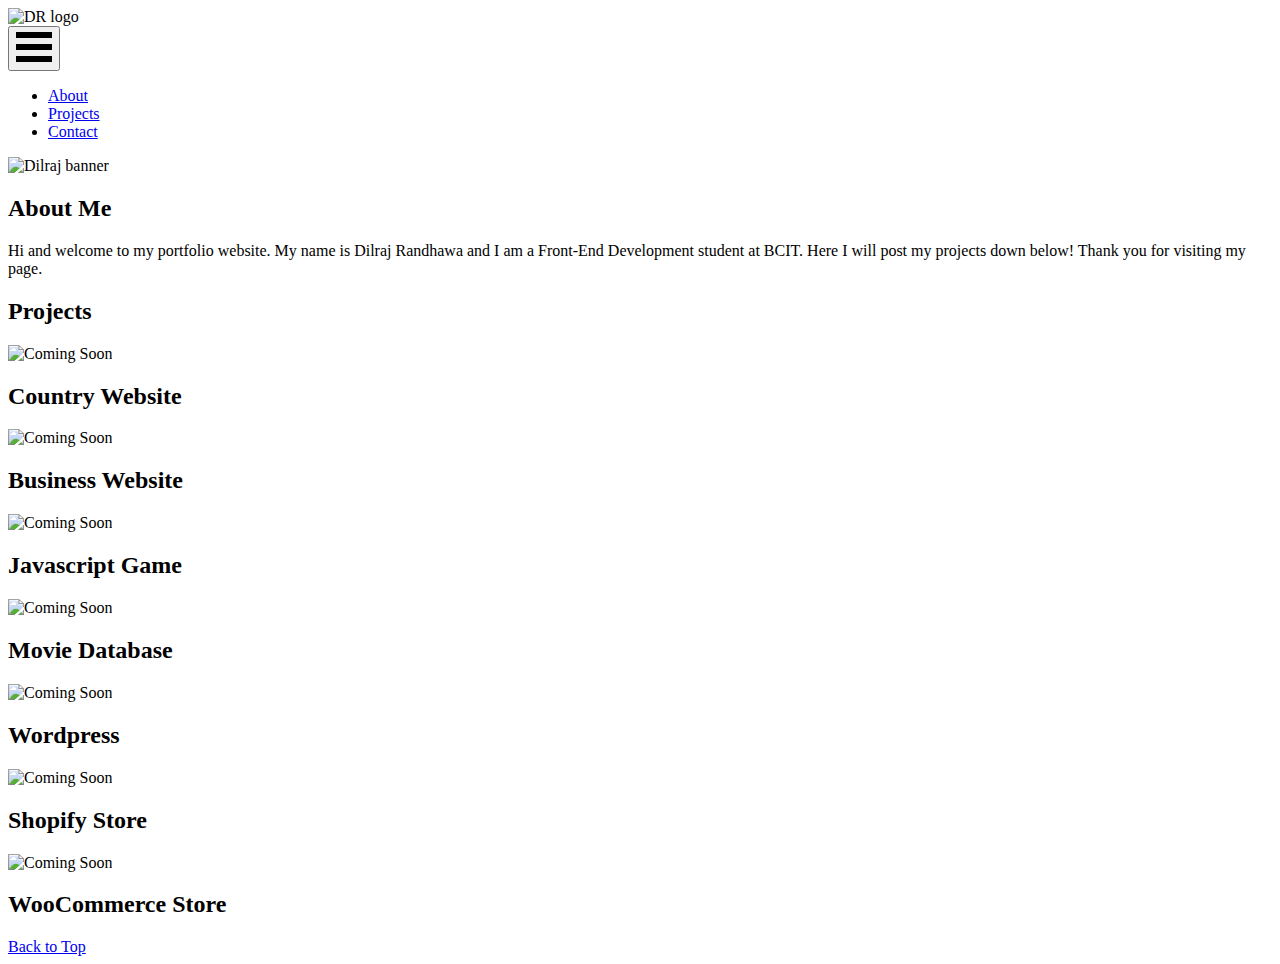
==== index.html @ c00e63e3 "updated html" ====
<!DOCTYPE html>
<html lang="en">
<head>
    <meta charset="UTF-8">
    <meta name="viewport" content="width=device-width, initial-scale=1.0">
    <title>Dilraj's Landing Page</title>
    <link rel="stylesheet" href="styles/normalize-fwd.css">
    <link rel="stylesheet" href="styles/index.css">
	<script src="scripts/navigation.js" defer></script>

</head>
<body>
    <div class="site-wrapper">
	
		<header class="site-header">
			<img src="https://dilrajrandhawa.com/images/Logo.svg" alt="DR logo" class="site-logo">
			<!-- <a href="index.html" class="site-name">Dilraj's Page</a> -->




            <nav class="site-navigation" id="site-navigation">

				<button class="menu-toggle" aria-controls="header-menu" aria-expanded="false" aria-label="Menu Toggle">
					<svg xmlns="http://www.w3.org/2000/svg" width="36" height="36" viewBox="0 0 24 24">
						<title>Menu Icon</title>
						<path d="M24 6h-24v-4h24v4zm0 4h-24v4h24v-4zm0 8h-24v4h24v-4z"></path>
					</svg>
				</button>

				<ul class="nav-menu" id="header-menu">
					<li><a href="#about-me">About</a></li>
					<li><a href="#projects">Projects</a></li>
					<li><a href="mailto:dilrajran@gmail.com">Contact</a></li>
				</ul>

			</nav> 

        </header>

        <main class="site-main">

			<header class="page-header">
				
				<img src="https://dilrajrandhawa.com/images/banner transparent.svg" alt="Dilraj banner"> <!--Used canva for banner-->
			</header>

			<section class="about-me">
				<h2>About Me</h2>
				<p>Hi and welcome to my portfolio website. My name is Dilraj Randhawa and I am a Front-End Development student at BCIT. Here I will post my projects down below! Thank you for visiting my page.</p>
			</section>
            <section class="section-projects">
				<h2 class="projects-heading">Projects</h2>
				<div class="projects-wrapper">
						
					<article class="projects">
						<img class="project-image" src="https://dilrajrandhawa.com/images/soon.png" alt="Coming Soon">
						<div class="project-text">
							<h2 class="project-name">Country Website</h2>
							<!-- <a class="project-link" href="#">View Project</a> -->
						</div>
					</article>

					<article class="projects">
						<img class="project-image" src="https://dilrajrandhawa.com/images/soon.png" alt="Coming Soon">
						<div class="project-text">
							<h2 class="project-name">Business Website</h2>
							<!-- <a class="project-link" href="#">View Project</a> -->
						</div>
					</article>

					<article class="projects">
						<img class="project-image" src="https://dilrajrandhawa.com/images/soon.png" alt="Coming Soon">
						<div class="project-text">
							<h2 class="project-name">Javascript Game</h2>
							<!-- <a class="project-link" href="#">View Project</a> -->
						</div>
					</article>

					<article class="projects">
						<img class="project-image" src="https://dilrajrandhawa.com/images/soon.png" alt="Coming Soon">
						<div class="project-text">
							<h2 class="project-name">Movie Database</h2>
							<!-- <a class="project-link" href="#">View Project</a> -->
						</div>
					</article>
                    <article class="projects">
						<img class="project-image" src="https://dilrajrandhawa.com/images/soon.png" alt="Coming Soon">
						<div class="project-text">
							<h2 class="project-name">Wordpress</h2>
							<!-- <a class="project-link" href="#">View Project</a> -->
						</div>
					</article>

					<article class="projects">
						<img class="project-image" src="https://dilrajrandhawa.com/images/soon.png" alt="Coming Soon">
						<div class="project-text">
							<h2 class="project-name">Shopify Store</h2>
							<!-- <a class="project-link" href="#">View Project</a> -->
						</div>
					</article>

					<article class="projects">
						<img class="project-image" src="https://dilrajrandhawa.com/images/soon.png" alt="Coming Soon">
						<div class="project-text">
							<h2 class="project-name">WooCommerce Store</h2>
							<!-- <a class="project-link" href="#">View Project</a> -->
						</div>
					</article>

				</div>
			</section>
		</main>
		<footer class="site-footer">
			<a class="back-to-top" href="#top">Back to Top</a>
		</footer>
</body>
</html>
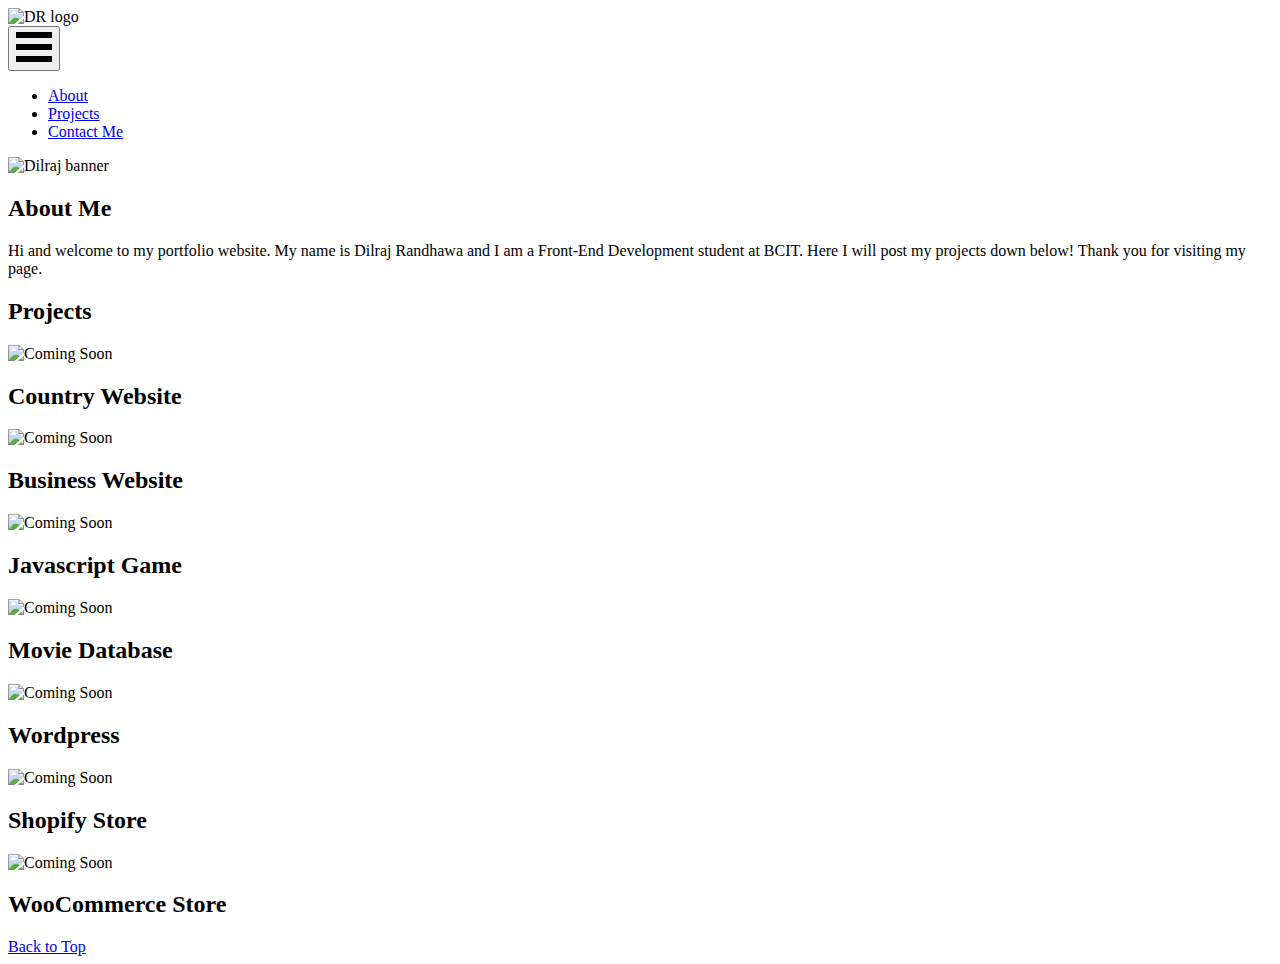
==== commit 044b776e: "updated Html" ====
--- a/index.html
+++ b/index.html
@@ -29,9 +29,9 @@
 				</button>
 
 				<ul class="nav-menu" id="header-menu">
-					<li><a href="#about-me">About</a></li>
-					<li><a href="#projects">Projects</a></li>
-					<li><a href="mailto:dilrajran@gmail.com">Contact</a></li>
+					<li><a href="https://dilrajrandhawa.com/#about-me">About</a></li>
+					<li><a href="https://dilrajrandhawa.com/#projects">Projects</a></li>
+					<li><a href="mailto:dilrajran@gmail.com">Contact Me</a></li>
 				</ul>
 
 			</nav> 
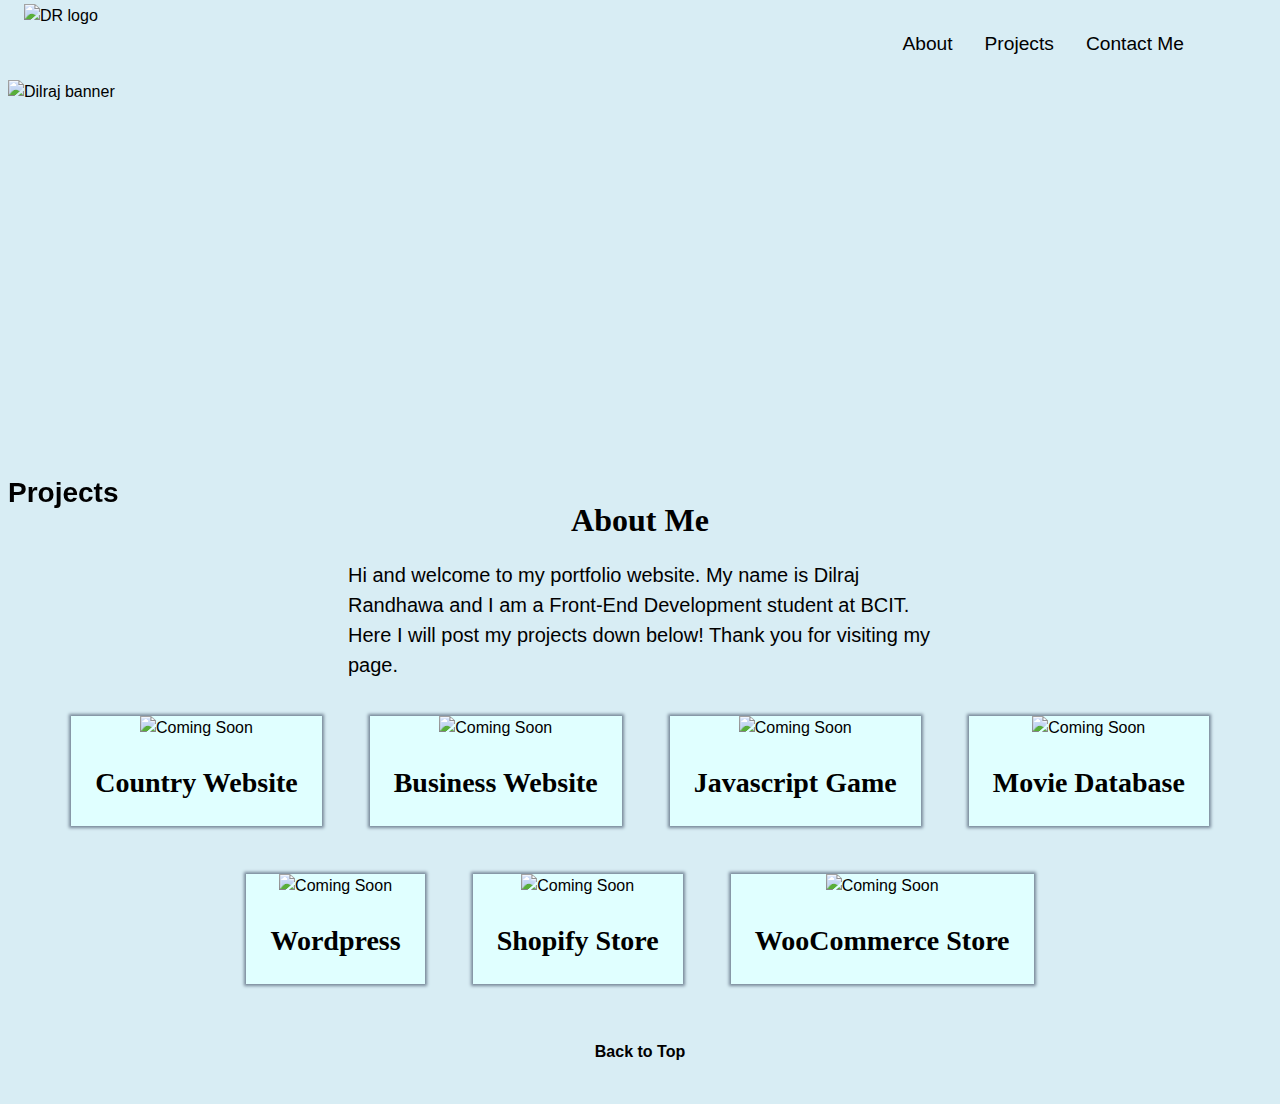
==== commit c16ec102: "Moved files around in computer" ====
--- a/index.html
+++ b/index.html
@@ -13,7 +13,7 @@
     <div class="site-wrapper">
 	
 		<header class="site-header">
-			<img src="https://dilrajrandhawa.com/images/Logo.svg" alt="DR logo" class="site-logo">
+			<img src="https://dilrajrandhawa.com/images/logo.svg" alt="DR logo" class="site-logo">
 			<!-- <a href="index.html" class="site-name">Dilraj's Page</a> -->
 
 
@@ -29,23 +29,23 @@
 				</button>
 
 				<ul class="nav-menu" id="header-menu">
-					<li><a href="https://dilrajrandhawa.com/#about-me">About</a></li>
-					<li><a href="https://dilrajrandhawa.com/#projects">Projects</a></li>
+					<li><a href="#aboutme">About</a></li>
+					<li><a href="#project">Projects</a></li>
 					<li><a href="mailto:dilrajran@gmail.com">Contact Me</a></li>
 				</ul>
 
 			</nav> 
 
         </header>
-
+	</div>
         <main class="site-main">
 
 			<header class="page-header">
 				
-				<img src="https://dilrajrandhawa.com/images/banner transparent.svg" alt="Dilraj banner"> <!--Used canva for banner-->
+				<img src="https://dilrajrandhawa.com/images/bannertransparent.svg" alt="Dilraj banner"> <!--Used canva for banner-->
 			</header>
 
-			<section class="about-me">
+			<section class="about-me" id="aboutme">
 				<h2>About Me</h2>
 				<p>Hi and welcome to my portfolio website. My name is Dilraj Randhawa and I am a Front-End Development student at BCIT. Here I will post my projects down below! Thank you for visiting my page.</p>
 			</section>
@@ -53,7 +53,7 @@
 				<h2 class="projects-heading">Projects</h2>
 				<div class="projects-wrapper">
 						
-					<article class="projects">
+					<article class="projects" id="project">
 						<img class="project-image" src="https://dilrajrandhawa.com/images/soon.png" alt="Coming Soon">
 						<div class="project-text">
 							<h2 class="project-name">Country Website</h2>
--- a/styles/index.css
+++ b/styles/index.css
@@ -0,0 +1,377 @@
+/*--------------------------------------------------------------
+# Components
+--------------------------------------------------------------*/
+.site-wrapper {
+	/* This is for very large screens */
+	max-width: 120rem;
+	margin: 0 auto;
+}
+
+/* Header */
+.site-header {
+    padding: 0 1rem;
+    display: flex;
+    justify-content: space-between;
+    align-items: center;
+	height: 4.5rem;
+}
+
+.site-logo {
+    margin: 1rem 0;
+}
+
+.site-header img {
+    display: block;
+	width: 5rem;
+    height: 5rem;
+}
+
+
+.site-navigation ul {
+	list-style: none;
+	text-align: center;
+	display: none;
+	position: absolute;
+	top: 4.5rem;  /* Matches the height of the .site-header */
+	left: 0;
+	right: 0;
+	z-index: 2;
+}
+
+
+.site-navigation.toggled ul {
+	display: flex;
+    flex-direction: column;
+    justify-content: center;
+    align-content: center;
+}
+
+
+
+.nav-menu li {
+	list-style: none;
+	background-color: rgb(216, 237, 244);
+	line-height: 3rem;
+	text-align: center;
+	font-family: 'Playfair Display', serif;
+}
+
+.nav-menu a {
+	text-decoration: none;
+	color: black;
+	font-weight: normal;
+	font-size: 1.2rem;
+	line-height: 0;
+}
+
+.nav-menu a:hover {
+    color: black;
+}
+
+
+.menu-toggle {
+	display: block;
+	background-color: transparent;
+	border: 0;
+	padding: 1rem;
+	margin: 1rem;
+	fill: black;
+}
+
+.menu-toggle:focus {
+	border: 0;
+	outline: 1px dotted;
+}
+/* 
+.page-header {
+	position: relative;
+}
+
+.page-header img {
+	display: block;
+	object-fit: cover;
+}
+.site-name {
+	color:black;
+	font-family:Georgia, 'Times New Roman', Times, serif;
+	font-size: 2rem;
+	align-items: left;
+}
+
+.site-navigation {
+	padding: 0 1rem;
+}
+
+.site-navigation ul {
+	list-style: none;
+	padding: 0;
+	margin: 0;
+	text-align: center;
+}
+
+.site-navigation a {
+	display: block;
+	padding: 1rem;
+	font-size: 1.25rem;
+	text-decoration: none;
+	text-transform: uppercase;
+	float: right;
+}
+
+/* Typeography*/
+body{
+	font-family: Arial, Helvetica, sans-serif;
+	font-size: 1rem;
+	font-weight: 400;
+	line-height: 1.5;
+	color: black;
+	background-color: rgb(216, 237, 244);
+}
+h1,
+h2 {
+	font-family: Georgia, Times, "Times New Roman", serif;
+	margin: .5em 0;
+	font-size: 1.75rem;
+	text-align: center;
+} 
+/*links*/
+a,
+a:visited { 
+	text-decoration: none;
+	font-size: 1rem;
+	font-family: Arial, Helvetica, sans-serif;
+	font-weight: bold;
+	
+}
+/* START -- STYLES FOR MOBILE MENU */
+/* we will cover this more later */
+.site-navigation ul {
+	display: none;
+	position:absolute;
+	top: 4rem;
+	left: -2.5rem;
+	right: 0;
+	z-index: 2;
+	width: 100%;
+	
+}
+.nav-menu li a{
+	color: black;
+}
+.nav-menu{
+	width: 100%;
+}
+.menu-toggle {
+	display: block;
+	background-color: transparent;
+	border: 0;
+	padding: 1rem;
+}
+
+.menu-toggle:focus {
+	border: 0;
+	outline: 1px dotted;
+}
+
+.site-navigation.toggled ul {
+	display: block;
+}
+
+
+/* END -- STYLES FOR MOBILE MENU */
+
+/* Main
+--------------------------------------------- */
+/* Page Header */
+.page-header {
+	position: relative;
+}
+
+.page-header h1 {
+	position: absolute;
+	top: 50%;
+	left: 0;
+	right: 0;
+	z-index: 1;
+	transform: translateY(-50%);
+	margin: 0;
+	font-size: 3rem;
+	color: #fff;
+	text-transform: uppercase;
+	text-align: center;
+}
+
+.page-header img {
+	display: block;
+	object-fit: cover;
+	
+}
+
+@media (min-width: 50em) {
+
+	.page-header img{
+		min-height:25rem;
+	}
+
+	.menu-toggle{
+		margin: 1rem;
+		background-color: #ffff;
+		border: none;
+	}
+	.about-me p{
+		width: 37.5rem;
+		align-items: center;
+	}
+
+	.section-projects {
+        flex-direction: row;
+		
+    }
+	.projects-heading {
+		white-space: nowrap; /* Avoid text wrapping */
+		position: fixed;
+		left: 0;
+		top: 50%;
+		transform-origin: bottom left;
+		padding: 0.5rem;
+		z-index: 1;
+		font-family: Verdana, Geneva, Tahoma, sans-serif;
+	}
+
+}
+/*About*/
+
+.about-me{
+	text-align: center;
+}
+.about-me h2{
+	font-size: 2rem;
+	text-align: center;
+}
+.about-me p{
+	margin:0 auto;
+	text-align: left;
+	padding-bottom: 1.25rem;
+	font-size: 1.25rem;
+	padding-left: 1rem;
+	/*padding: 2rem 2rem;
+	margin-right: 2rem;
+	margin-bottom: 3rem; */
+}
+
+
+/*Projects*/
+
+
+.projects {
+    box-shadow: 0 0 3px 2px lightslategray;
+    background-color: lightcyan;
+    margin: 1rem;
+}
+
+.project-text {
+    margin: 0 1rem;
+    padding: 0.5rem;
+    text-align: center;
+
+}
+
+.section-projects {
+    text-align: center;
+}
+
+.projects-wrapper {
+    display: flex;
+    flex-direction: column;
+    align-items: center;
+    gap: 2rem;
+}
+
+.projects-wrapper,
+.section-projects {
+    display: flex;
+    flex-direction: column;
+    gap: 1rem;
+}
+
+.projects-wrapper {
+    flex-direction: row;
+    flex-wrap: wrap;
+    justify-content: center;
+}
+
+@media (min-width: 43.75em) {
+
+	.menu-toggle {
+		display: none;
+	}
+
+	.site-navigation {
+		padding: 0 1rem;
+		/* add flex styles here */
+		 
+	}
+
+	.site-navigation ul,
+	.site-navigation.toggled ul {
+		/* add flex styles here */
+		display: flex;
+		flex-direction: row;
+		/* START - Remove Mobile Menu Styles */
+		position: relative;
+		top: 0;
+		/* END - Remove Mobile Menu Styles  */
+	}
+
+	.site-navigation a {
+		line-height: 4.5rem; /* Matches the height of the .site-logo: 6rem + 1rem + 1rem */
+		padding: 0 1rem;
+	}
+	.section-projects {
+        flex-direction: row;
+        justify-content: center; 
+    }
+
+    .projects-wrapper {
+        flex-direction: row;
+        flex-wrap: wrap;
+        justify-content: center;
+    }
+	.section-projects {
+        flex-direction: row;
+        justify-content: center;
+    }
+
+    .projects-wrapper {
+        flex-direction: row;
+        flex-wrap: wrap;
+        justify-content: center;
+    }
+
+}
+
+/* Footer */
+.site-footer {
+    display: flex;
+    justify-content:center;
+    align-items: center;
+    text-align: center;
+    padding: 2rem;
+}
+
+.site-footer a.back-to-top {
+    color: black;
+    margin-top: .5rem;
+    text-decoration: none;
+    font-size: 1rem; /* Adjust the font size as needed */
+}
+
+a.material-symbols-outlined {
+    font-variation-settings:
+    'FILL' 0,
+    'wght' 400,
+    'GRAD' 0,
+    'opsz' 24;
+    text-decoration: none;
+    color: black;
+}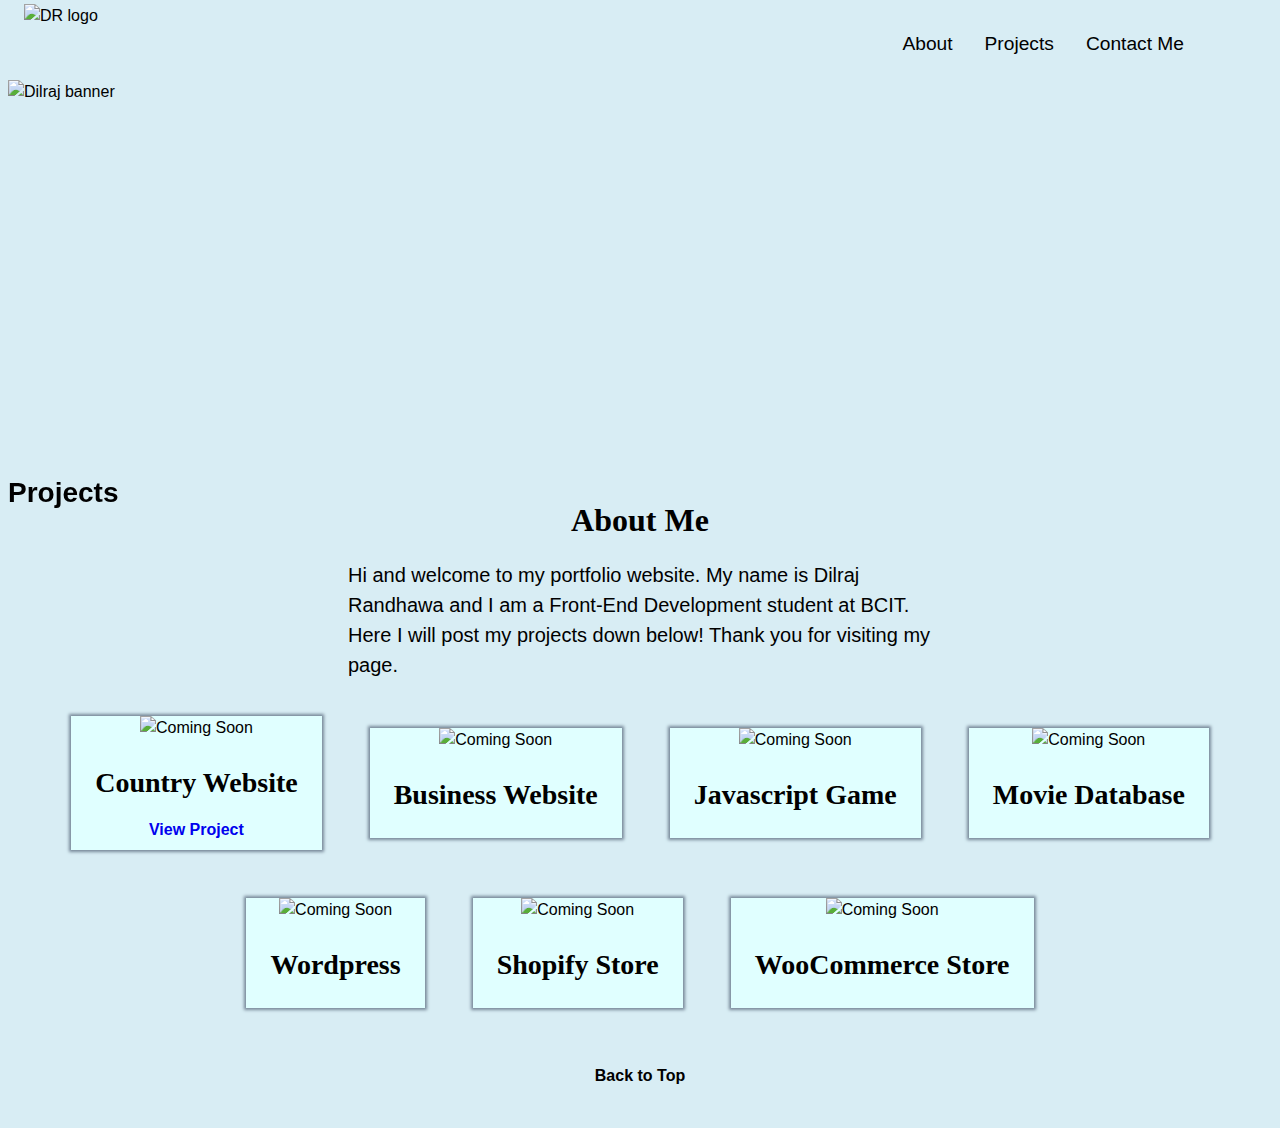
==== commit 243eb132: "Added content and did some styling" ====
--- a/index.html
+++ b/index.html
@@ -1,6 +1,19 @@
 <!DOCTYPE html>
 <html lang="en">
 <head>
+	<link rel="icon" href="favicon.ico" sizes="any"> 
+	<link rel="icon" href="favicon.svg" type="image/svg+xml">
+	<link rel="apple-touch-icon" href="apple-touch-icon.png"/>
+	<link rel="manifest" href="site.webmanifest" />
+	<link rel="icon" type="image/svg+xml" href="/assets/images/favicon.svg">
+	<link rel="icon" type="image/png" href="/assets/images/favicon.png">	
+	<link rel="apple-touch-icon" sizes="180x180" href="/apple-touch-icon.png">
+	<link rel="icon" type="image/png" sizes="32x32" href="/favicon-32x32.png">
+	<link rel="icon" type="image/png" sizes="16x16" href="/favicon-16x16.png">
+	<link rel="manifest" href="/site.webmanifest">
+	<link rel="mask-icon" href="/safari-pinned-tab.svg" color="#5bbad5">
+	<meta name="msapplication-TileColor" content="#da532c">
+	<meta name="theme-color" content="#ffffff">
     <meta charset="UTF-8">
     <meta name="viewport" content="width=device-width, initial-scale=1.0">
     <title>Dilraj's Landing Page</title>
@@ -57,7 +70,7 @@
 						<img class="project-image" src="https://dilrajrandhawa.com/images/soon.png" alt="Coming Soon">
 						<div class="project-text">
 							<h2 class="project-name">Country Website</h2>
-							<!-- <a class="project-link" href="#">View Project</a> -->
+							<a class="project-link" href="https://dilrajrandhawa.com/country-main.html">View Project</a>
 						</div>
 					</article>
 
--- a/styles/index.css
+++ b/styles/index.css
@@ -268,7 +268,9 @@
     background-color: lightcyan;
     margin: 1rem;
 }
-
+.projects img{
+	size-adjust: 5rem;
+}
 .project-text {
     margin: 0 1rem;
     padding: 0.5rem;
